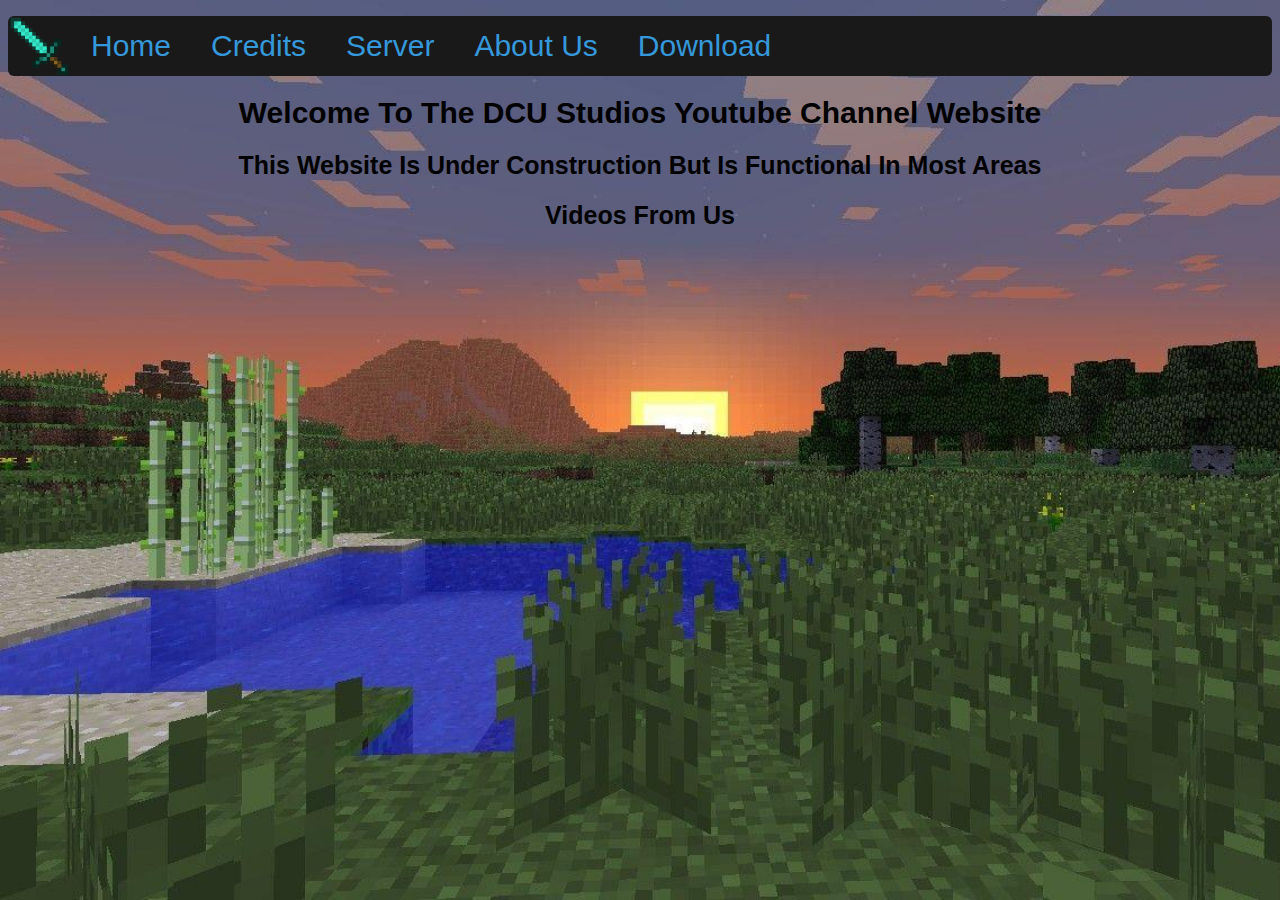
==== index.html @ 2e3accb6 "add vids to home page" ====
<!DOCTYPE html>
      <html lang="en" dir="ltr">
      <head>
      <link rel="stylesheet" href="menu.css">
      <title>DCU Studios</title>
      <link rel="shortcut icon" href="favicon.png">
      <meta charset="utf-8">
      <meta name="viewport" content="width=device-width, initial-scale=1.0">
      <meta name="keywords" content="DCU Studios, Minecraft, Yotube">
      </head>
      <body>
      <img src="favicon.png">
      <nav>
      <ul>
      <li> <a href="index.html">Home </a> </li>
      <li> <a href="#">Credits</a>
      <ul>
      <li><a href="#">Server</a></li>
      <li><a href="Site Credits.html">Website</a></li>
      </li>
      <li><a href="#"></a></li>
      </ul>
      </li>
      <li> <a href="#">Server</a>
      <ul>
      <li><a href="#">How To Connect</a></li>
      <li><a href="Bugs.html">Bug Reporting</a></li>
      </li>
      <li><a href="#"></a></li>
      </ul>
      </li>
      <li> <a href="About.html">About Us </a> </li>
      <li> <a href="Download.html">Download</a></li>
      </ul>
      </nav>

      <h1>Welcome To The DCU Studios Youtube Channel Website</h1>
      <h2>This Website Is Under Construction But Is Functional In Most Areas</h2>
      <h2>Videos From Us</h2>
      <div class="vids">
        <iframe width="560" height="315" src="https://www.youtube.com/embed/videoseries?controls=0&amp;list=PLU8G84BBvxnOF8SnX4mSqR5J_bbZ_PNI1" frameborder="0" allow="accelerometer; autoplay; encrypted-media; gyroscope; picture-in-picture" allowfullscreen></iframe>
        <iframe width="560" height="315" src="https://www.youtube.com/embed/videoseries?controls=0&amp;list=PLU8G84BBvxnOPU_gFqrEEVtiwNHWFZMvm" frameborder="0" allow="accelerometer; autoplay; encrypted-media; gyroscope; picture-in-picture" allowfullscreen></iframe>
        <iframe width="560" height="315" src="https://www.youtube.com/embed/videoseries?controls=0&amp;list=PLU8G84BBvxnMrSMUIOVEQPepbTR7ikCd-" frameborder="0" allow="accelerometer; autoplay; encrypted-media; gyroscope; picture-in-picture" allowfullscreen></iframe>
      </div>
 </body>
 </html>
---- menu.css ----
* {
margin 0;
padding 0;
font-family: arial;
}
.button {
  background-color: #191919;
  border: none;
  color: #3498db;
  padding: 10px 22px;
  text-align: center;
  text-decoration: none;
  display: inline-block;
  font-size: 10px;
  border-radius: 6px;
}
.button:hover {
  background-color: #191919;
  border: none;
  color: #2ecc71;
  padding: 10px 22px;
  font-size: 12px;
  border-radius: 6px;
}

body {
  background-image: url('default.jpg');
  background-repeat: no-repeat;
  background-attachment: fixed;
  background-size: cover;
}

}
nav{

  width: 100%;
  height: 60px;
background-color: #191919;
border-radius: 6px;
}
img {
  height: 63px;
  width: 25;
  float: left;
}
nav ul li{
list-style: none;
display: inline-block;
float: left;
line-height: 60px;
position:  relative;
}
nav ul li a{
display: block;
text-decoration: none;
font-size: 25px;
font-family: arial;
color: #3498db;
padding: 0px 20px;
}
nav ul li a:hover{
color: #2ecc71;
}
nav ul li ul {
display: none;
position:  absolute;
background-color: #191919;
padding: 10px;
border-radius: 0px 0px 4px 4px;
}
nav ul li:hover ul{
display: block;
}
button {
  background-color: #191919;
  border: none;
  color: #3498db;
  padding: 10px 22px;
  text-align: center;
  text-decoration: none;
  display: inline-block;
  font-size: 10px;
  border-radius: 6px;
}
button:hover {
  background-color: #191919;
  border: none;
  color: #2ecc71;
}
.tab {
  margin: 0;
position: absolute;
top: 27%;
left: 50%;
-ms-transform: translate(-50%, -50%);
transform: translate(-50%, -50%);
}
.downloadBtn ul {
  list-style: none;
}
.downloadBtn ul li {
  padding: 5px 255px;
}

@media only screen and (min-width: 100px) {
img {
  display: none;
}
nav{
  width: 100%;
  height: 25px;
background-color: #191919;
border-radius: 4px;
 }
 nav ul li{
 list-style: none;
 display: inline-block;
 float: left;
 line-height: 20px;
 position:  relative;
 }
 nav ul li a{
 display: block;
 text-decoration: none;
 font-size: 20px;
 font-family: arial;
 color: #3498db;
 padding: 0px 5px;
 }
 nav ul li a:hover{
 color: #2ecc71;
 }
 nav ul li ul {
 display: none;
 position:  absolute;
 background-color: #191919;
 padding: 5px 0px;
 border-radius: 0px 0px 2px 2px;
 }
 nav ul li:hover ul{
 display: block;
 }

 nav ul li ul li {
 width: 160px;
 border-radius: 6px;
 }

 nav ul li ul li a:hover {
 }
h1{
  font-size: 25px;
  text-align: center;
}
h2 {
  font-size: 20px;
  text-align: center;
}
p {
  font-size: 15px;
  text-align: center;
}
}
@import "https://use.fontawesome.com/releases/v5.5.0/css/all.css";
.login-box{
  width: 280px;
  position: absolute;
  top: 50%;
  left: 50%;
  transform: translate(-50%,-50%);
  color: black;
}
.login-box h1{
  float: left;
  font-size: 40px;
  border-bottom: 6px solid #3498db;
  margin-bottom: 50px;
  padding: 13px 0;
}
.textbox{
  width: 100%;
  overflow: hidden;
  font-size: 20px;
  padding: 8px 0;
  margin: 8px 0;
  border-bottom: 1px solid #3498db;
}
.textbox i{
  width: 26px;
  float: left;
  text-align: center;
}
.textbox input{
  border: none;
  outline: none;
  background: none;
  color: black;
  font-size: 18px;
  width: 80%;
  float: left;
  margin: 0 10px;
}
.btn{
  width: 100%;
  background: none;
  border: 2px solid #3498db;
  color: black;
  padding: 5px;
  font-size: 18px;
  cursor: pointer;
  margin: 12px 0;
}
div {
    display: flex;
    align-items: center;
    justify-content: center;
    padding: 5px;
}.
vids h2 {
text-align: left;
float: left;
}
.vids iframe {
float: left;
padding: 5px;
horizontal-align: center;
}


@media only screen and (min-width: 1000px) {
  img {
    display: block;
  }
nav{
text-align: center;
  width: 100%;
  height: 60px;
background-color: #191919;
border-radius: 6px;
 }
 nav ul li{
text-align: center;
 list-style: none;
 display: inline-block;
 float: left;
 line-height: 60px;
 position:  relative;
 }
 nav ul li a{
 display: block;
 text-decoration: none;
 font-size: 30px;
 font-family: arial;
 color: #3498db;
text-align:  center;
 padding: 0px 20px;
 }
 nav ul li a:hover{
 color: #2ecc71;
 }
 nav ul li ul {
 display: none;
 position:  absolute;
 background-color: #191919;
 padding: 0px 0px;
 border-radius: 0px 0px 6px 6px;
text-align: center;
 }
 nav ul li:hover ul{
 display: block;
 }

 nav ul li ul li {
 width: 355px;
 border-radius: 6px;
 }

h1{
  font-size: 30px;
  text-align: center;
}
h2 {
  font-size: 25px;
  text-align: center;
}
h3 {
  text-align: center;
  font-size: 20px;
}
p {
  font-size: 20px;
  text-align: center;
}
button{
  position: sticky;
  font-size: 15px;
  border-radius: 6px;
}

button:hover {
  padding: 10px 22px;
  font-size: 12px;
}
}
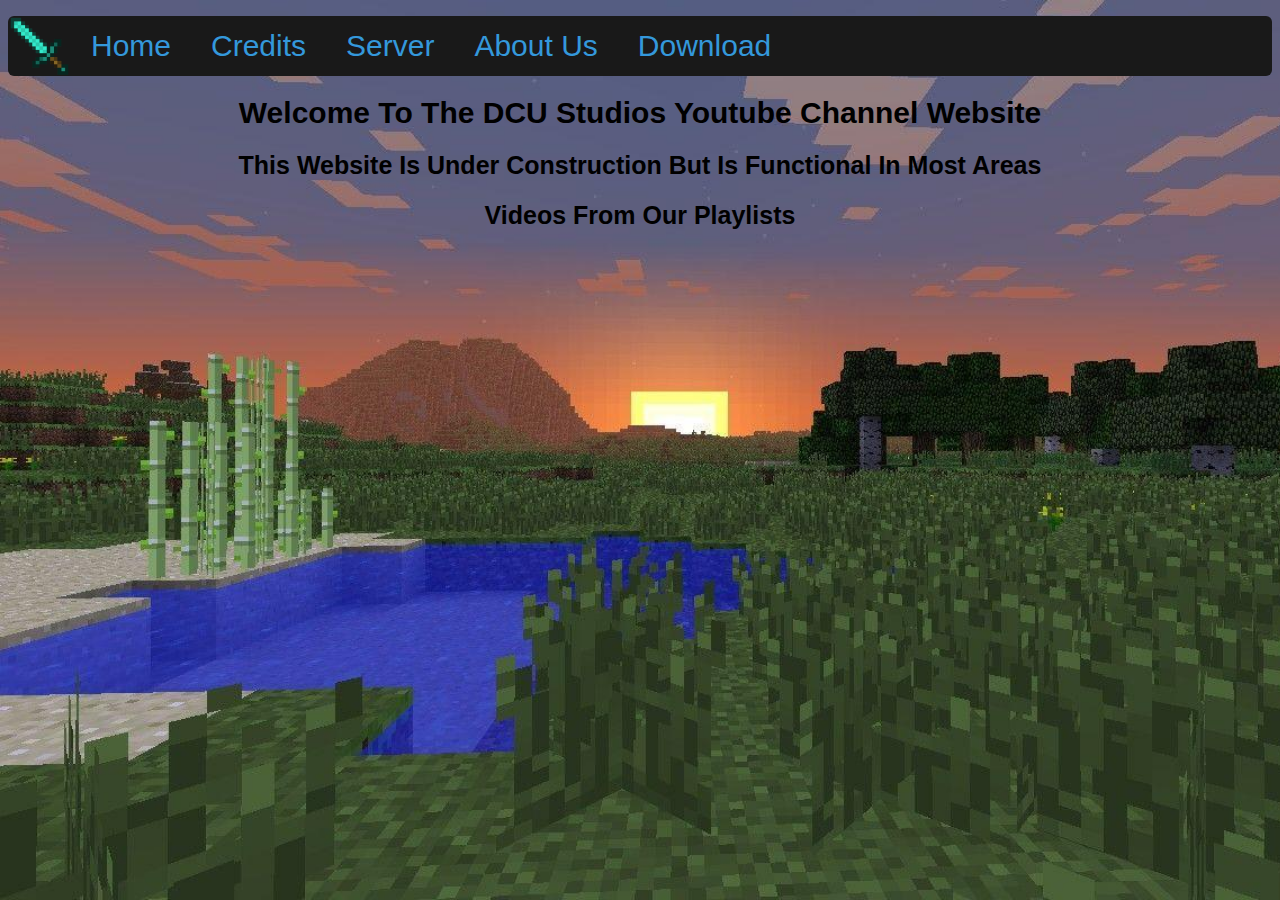
==== commit 0431ae6f: "Make Diamond Sword Logo Act As Link To Youtube Channel" ====
--- a/index.html
+++ b/index.html
@@ -9,7 +9,9 @@
       <meta name="keywords" content="DCU Studios, Minecraft, Yotube">
       </head>
       <body>
+      <a href="https://www.youtube.com/channel/UCRfZDsSlhH84nFbHHl6hKaw?view_as=subscriber">
       <img src="favicon.png">
+      </a>
       <nav>
       <ul>
       <li> <a href="index.html">Home </a> </li>
@@ -30,17 +32,19 @@
       </ul>
       </li>
       <li> <a href="About.html">About Us </a> </li>
-      <li> <a href="Download.html">Download</a></li>
+      <li> <a href="Download.html" class="down">Download</a></li>
       </ul>
       </nav>
 
       <h1>Welcome To The DCU Studios Youtube Channel Website</h1>
       <h2>This Website Is Under Construction But Is Functional In Most Areas</h2>
-      <h2>Videos From Us</h2>
+      <h2>Videos From Our Playlists</h2>
       <div class="vids">
         <iframe width="560" height="315" src="https://www.youtube.com/embed/videoseries?controls=0&amp;list=PLU8G84BBvxnOF8SnX4mSqR5J_bbZ_PNI1" frameborder="0" allow="accelerometer; autoplay; encrypted-media; gyroscope; picture-in-picture" allowfullscreen></iframe>
         <iframe width="560" height="315" src="https://www.youtube.com/embed/videoseries?controls=0&amp;list=PLU8G84BBvxnOPU_gFqrEEVtiwNHWFZMvm" frameborder="0" allow="accelerometer; autoplay; encrypted-media; gyroscope; picture-in-picture" allowfullscreen></iframe>
-        <iframe width="560" height="315" src="https://www.youtube.com/embed/videoseries?controls=0&amp;list=PLU8G84BBvxnMrSMUIOVEQPepbTR7ikCd-" frameborder="0" allow="accelerometer; autoplay; encrypted-media; gyroscope; picture-in-picture" allowfullscreen></iframe>
+        <iframe width="560" height="315" src="https://www.youtube.com/embed/videoseries?controls=0&amp;list=PLU8G84BBvxnMrSMUIOVEQPepbTR7ikCd-" frameborder="0" allow="accelerometer; autoplay; encrypted-media; gyroscope; picture-in-picture" allowfullscreen></iframe><br>
+        <iframe width="560" height="315" src="https://www.youtube.com/embed/videoseries?controls=0&amp;list=PLU8G84BBvxnMkg2uRbGsJZ5fHOjslJRT8" frameborder="0" allow="accelerometer; autoplay; encrypted-media; gyroscope; picture-in-picture" allowfullscreen></iframe>
+        <iframe width="560" height="315" src="https://www.youtube.com/embed/videoseries?controls=0&amp;list=PLU8G84BBvxnP94UCFAKedOxWZWbREx96r" frameborder="0" allow="accelerometer; autoplay; encrypted-media; gyroscope; picture-in-picture" allowfullscreen></iframe>
       </div>
  </body>
  </html>
--- a/menu.css
+++ b/menu.css
@@ -90,7 +90,7 @@
 .tab {
   margin: 0;
 position: absolute;
-top: 27%;
+top: 28%;
 left: 50%;
 -ms-transform: translate(-50%, -50%);
 transform: translate(-50%, -50%);
@@ -126,6 +126,10 @@
  font-family: arial;
  color: #3498db;
  padding: 0px 5px;
+text-align: center;
+ }
+ nav ul li a.down{
+ display: none;
  }
  nav ul li a:hover{
  color: #2ecc71;
@@ -161,73 +165,15 @@
   text-align: center;
 }
 }
-@import "https://use.fontawesome.com/releases/v5.5.0/css/all.css";
-.login-box{
-  width: 280px;
-  position: absolute;
-  top: 50%;
-  left: 50%;
-  transform: translate(-50%,-50%);
-  color: black;
-}
-.login-box h1{
-  float: left;
-  font-size: 40px;
-  border-bottom: 6px solid #3498db;
-  margin-bottom: 50px;
-  padding: 13px 0;
-}
-.textbox{
-  width: 100%;
-  overflow: hidden;
-  font-size: 20px;
-  padding: 8px 0;
-  margin: 8px 0;
-  border-bottom: 1px solid #3498db;
-}
-.textbox i{
-  width: 26px;
-  float: left;
-  text-align: center;
-}
-.textbox input{
-  border: none;
-  outline: none;
-  background: none;
-  color: black;
-  font-size: 18px;
-  width: 80%;
-  float: left;
-  margin: 0 10px;
-}
-.btn{
-  width: 100%;
-  background: none;
-  border: 2px solid #3498db;
-  color: black;
-  padding: 5px;
-  font-size: 18px;
-  cursor: pointer;
-  margin: 12px 0;
-}
-div {
-    display: flex;
+.vids {
+    display: none;
     align-items: center;
     justify-content: center;
     padding: 5px;
-}.
-vids h2 {
-text-align: left;
-float: left;
-}
-.vids iframe {
-float: left;
-padding: 5px;
-horizontal-align: center;
-}
-
-
-@media only screen and (min-width: 1000px) {
+}
+
+
+@media only screen and (min-width: 850px) {
   img {
     display: block;
   }
@@ -255,6 +201,9 @@
 text-align:  center;
  padding: 0px 20px;
  }
+ nav ul li a.down{
+ display: block;
+ }
  nav ul li a:hover{
  color: #2ecc71;
  }
@@ -301,4 +250,19 @@
   padding: 10px 22px;
   font-size: 12px;
 }
-}
+.vids {
+    display: flex;
+    align-items: center;
+    justify-content: center;
+    padding: 5px;
+}
+.vids h2 {
+text-align: left;
+float: left;
+}
+.vids iframe {
+float: left;
+padding: 5px;
+horizontal-align: center;
+}
+}
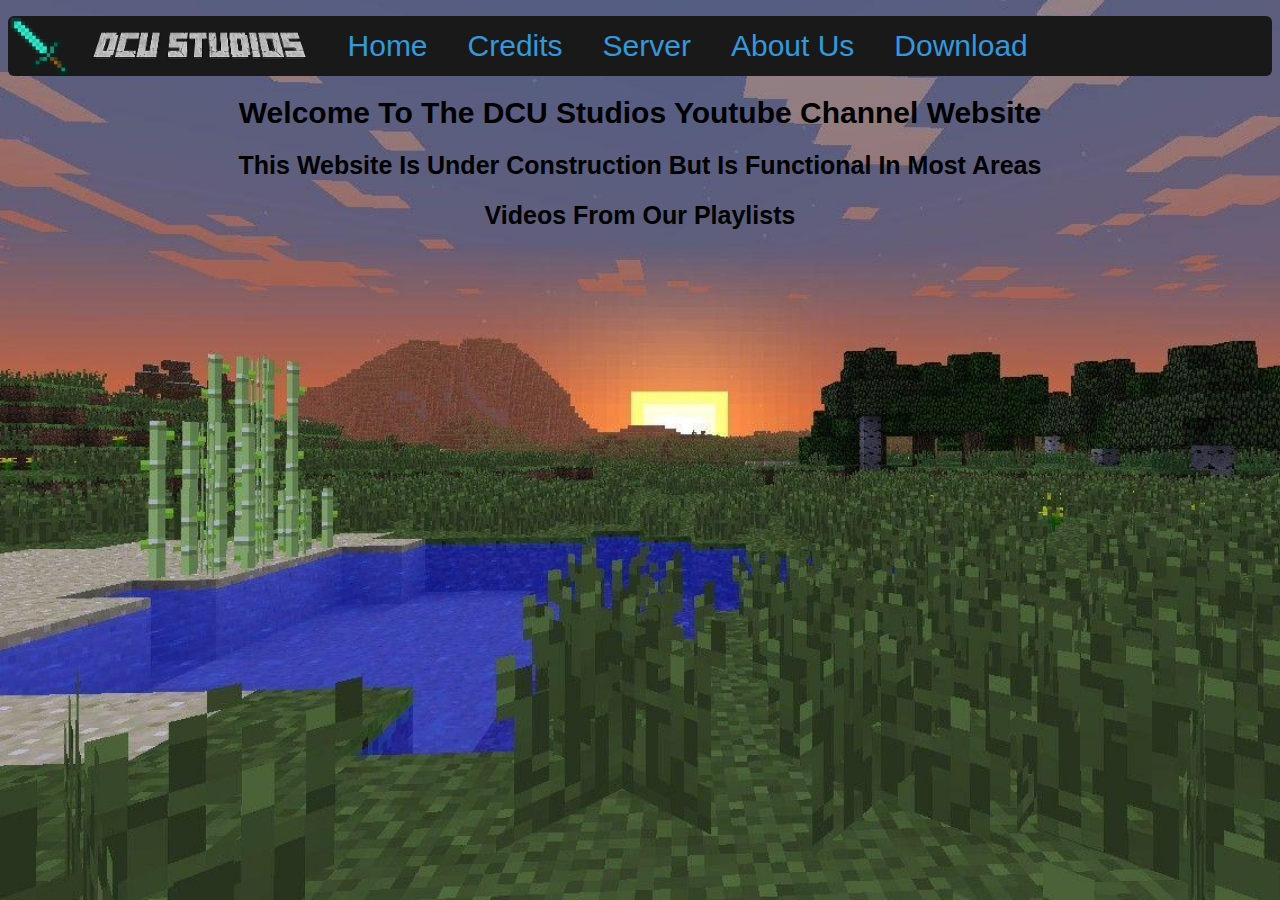
==== commit 0cccd1b5: "Add New Logo To Nav Bar" ====
--- a/index.html
+++ b/index.html
@@ -13,8 +13,9 @@
       <img src="favicon.png">
       </a>
       <nav>
+      <img src="TextLogo.png" alt="DCU Studios Text Logo">
       <ul>
-      <li> <a href="index.html">Home </a> </li>
+      <li> <a href="./index.html">Home </a> </li>
       <li> <a href="#">Credits</a>
       <ul>
       <li><a href="#">Server</a></li>
@@ -35,7 +36,19 @@
       <li> <a href="Download.html" class="down">Download</a></li>
       </ul>
       </nav>
-
+      <!-- Sidebar For Mobile -->
+      <div class="wrapper">
+        <img src="icon.png">
+        <div class="sidebar">
+          <ul>
+              <img src="TextLogo.png" alt="DCU Studios Text Logo">
+              <li><a href="./index.html">Home</a></li>
+              <li><a href="./Site Credits.html">Credits</a></li>
+              <li><a href="#">Server</a></li>
+              <li><a href="#">About Us</a></li>
+          </ul>
+      </div>
+      </div>
       <h1>Welcome To The DCU Studios Youtube Channel Website</h1>
       <h2>This Website Is Under Construction But Is Functional In Most Areas</h2>
       <h2>Videos From Our Playlists</h2>
@@ -47,4 +60,5 @@
         <iframe width="560" height="315" src="https://www.youtube.com/embed/videoseries?controls=0&amp;list=PLU8G84BBvxnP94UCFAKedOxWZWbREx96r" frameborder="0" allow="accelerometer; autoplay; encrypted-media; gyroscope; picture-in-picture" allowfullscreen></iframe>
       </div>
  </body>
+<script src="https://apis.google.com/js/platform.js"></script>
  </html>
--- a/menu.css
+++ b/menu.css
@@ -102,56 +102,13 @@
   padding: 5px 255px;
 }
 
-@media only screen and (min-width: 100px) {
+@media only screen and (min-width: 10px) {
 img {
   display: none;
 }
-nav{
-  width: 100%;
-  height: 25px;
-background-color: #191919;
-border-radius: 4px;
- }
- nav ul li{
- list-style: none;
- display: inline-block;
- float: left;
- line-height: 20px;
- position:  relative;
- }
- nav ul li a{
- display: block;
- text-decoration: none;
- font-size: 20px;
- font-family: arial;
- color: #3498db;
- padding: 0px 5px;
-text-align: center;
- }
- nav ul li a.down{
- display: none;
- }
- nav ul li a:hover{
- color: #2ecc71;
- }
- nav ul li ul {
- display: none;
- position:  absolute;
- background-color: #191919;
- padding: 5px 0px;
- border-radius: 0px 0px 2px 2px;
- }
- nav ul li:hover ul{
- display: block;
- }
-
- nav ul li ul li {
- width: 160px;
- border-radius: 6px;
- }
-
- nav ul li ul li a:hover {
- }
+nav {
+  display: none;
+}
 h1{
   font-size: 25px;
   text-align: center;
@@ -165,15 +122,84 @@
   text-align: center;
 }
 }
-.vids {
-    display: none;
-    align-items: center;
-    justify-content: center;
-    padding: 5px;
-}
-
-
-@media only screen and (min-width: 850px) {
+
+.wrapper{
+  position: relative;
+display: block;
+}
+.wrapper img {
+display: block;
+  width: 50px;
+  height: 50px;
+  color: white;
+}
+.wrapper:hover .sidebar{
+display: flex;
+}
+.wrapper .sidebar{
+  width: auto;
+  height: 100%;
+  background: #191919;
+  padding: 0px 0px;
+  position: fixed;
+  display: none;
+  text-decoration: none;
+}
+
+.wrapper .sidebar img{
+  width: auto;
+  height: 20px;
+  padding: 0px 5px;
+  justify-content: center;
+}
+
+.wrapper .sidebar ul li{
+  padding: 5px;
+  text-decoration: none;
+  color: #3498db;
+}
+
+.wrapper .sidebar ul li a{
+  text-decoration: none;
+  color: #3498db;
+  display: block;
+}
+
+.wrapper .sidebar ul li a .fas{
+  width: 25px;
+}
+
+.wrapper .sidebar ul li:hover{
+  color: #2ecc71;
+}
+
+.wrapper .sidebar ul li:hover a{
+  color: #2ecc71;
+}
+
+.wrapper .main_content{
+  width: 100%;
+  margin-left: 200px;
+}
+
+.wrapper .main_content .header{
+  padding: 10px;
+  background: #fff;
+  color: #717171;
+  border-bottom: 1px solid #e0e4e8;
+}
+
+.vids iframe {
+  width: 50%;
+  height: auto;
+  padding: 5px 5px;
+  align-items: center;
+}
+
+@media only screen and (min-width: 650px) {
+.bars {
+  display: none;
+}
   img {
     display: block;
   }
@@ -183,7 +209,12 @@
   height: 60px;
 background-color: #191919;
 border-radius: 6px;
- }
+display: block;
+ }
+nav img {
+  padding: 15px 20px;
+  height: 30px;
+}
  nav ul li{
 text-align: center;
  list-style: none;
@@ -264,5 +295,10 @@
 float: left;
 padding: 5px;
 horizontal-align: center;
-}
-}
+height: 250px;
+
+}
+.wrapper {
+  display: none;
+}
+}
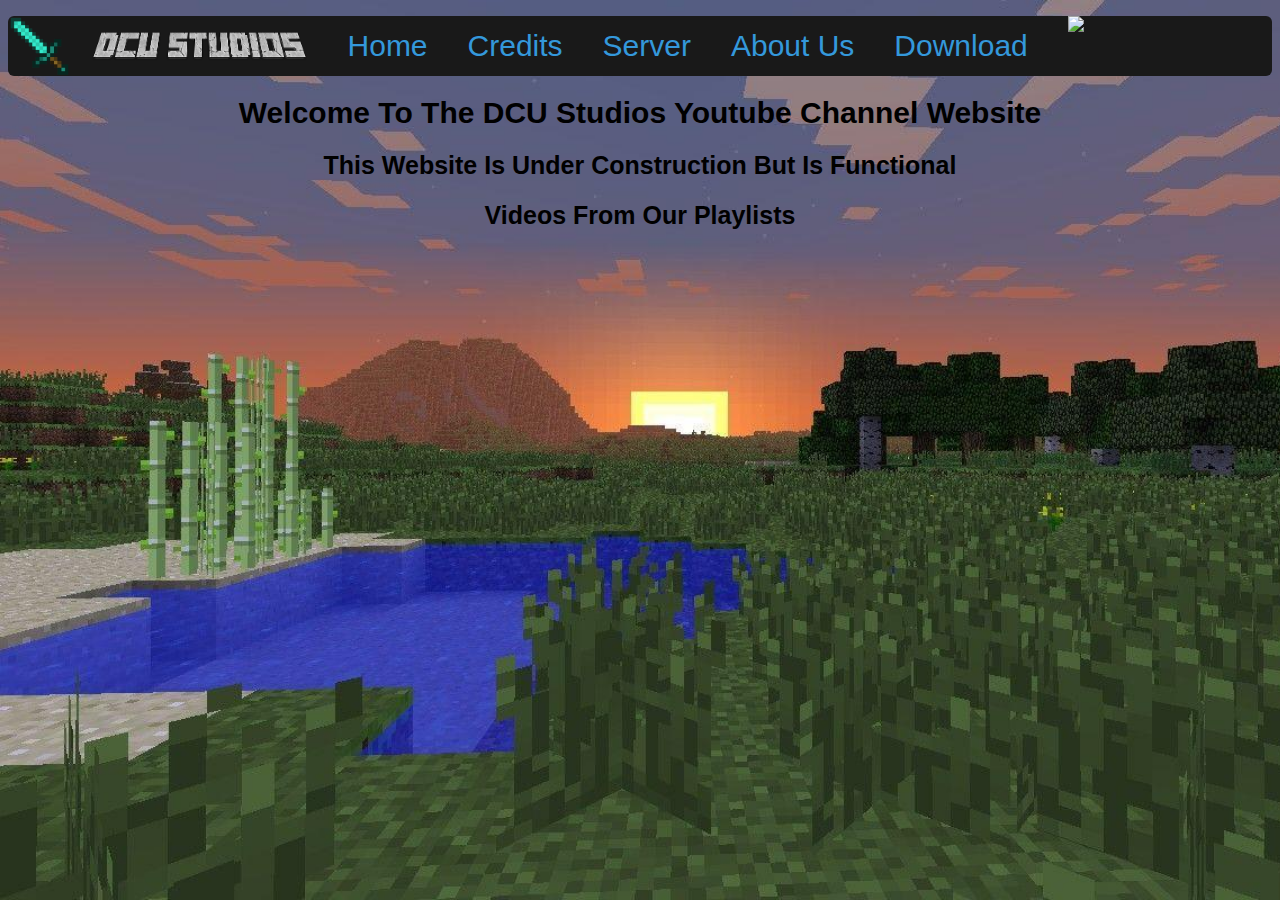
==== commit d6525f2d: "Fix Sub Button" ====
--- a/index.html
+++ b/index.html
@@ -24,16 +24,10 @@
       <li><a href="#"></a></li>
       </ul>
       </li>
-      <li> <a href="#">Server</a>
-      <ul>
-      <li><a href="#">How To Connect</a></li>
-      <li><a href="Bugs.html">Bug Reporting</a></li>
-      </li>
-      <li><a href="#"></a></li>
-      </ul>
-      </li>
+      <li> <a href="Server.html">Server</a></li>
       <li> <a href="About.html">About Us </a> </li>
       <li> <a href="Download.html" class="down">Download</a></li>
+      <a href="https://www.youtube.com/channel/UCRfZDsSlhH84nFbHHl6hKaw?sub_confirmation1"><img class="sub" src="sub.png"></a>
       </ul>
       </nav>
       <!-- Sidebar For Mobile -->
@@ -50,15 +44,14 @@
       </div>
       </div>
       <h1>Welcome To The DCU Studios Youtube Channel Website</h1>
-      <h2>This Website Is Under Construction But Is Functional In Most Areas</h2>
+      <h2>This Website Is Under Construction But Is Functional</h2>
       <h2>Videos From Our Playlists</h2>
       <div class="vids">
         <iframe width="560" height="315" src="https://www.youtube.com/embed/videoseries?controls=0&amp;list=PLU8G84BBvxnOF8SnX4mSqR5J_bbZ_PNI1" frameborder="0" allow="accelerometer; autoplay; encrypted-media; gyroscope; picture-in-picture" allowfullscreen></iframe>
         <iframe width="560" height="315" src="https://www.youtube.com/embed/videoseries?controls=0&amp;list=PLU8G84BBvxnOPU_gFqrEEVtiwNHWFZMvm" frameborder="0" allow="accelerometer; autoplay; encrypted-media; gyroscope; picture-in-picture" allowfullscreen></iframe>
-        <iframe width="560" height="315" src="https://www.youtube.com/embed/videoseries?controls=0&amp;list=PLU8G84BBvxnMrSMUIOVEQPepbTR7ikCd-" frameborder="0" allow="accelerometer; autoplay; encrypted-media; gyroscope; picture-in-picture" allowfullscreen></iframe><br>
+        <iframe width="560" height="315" src="https://www.youtube.com/embed/videoseries?controls=0&amp;list=PLU8G84BBvxnMrSMUIOVEQPepbTR7ikCd-" frameborder="0" allow="accelerometer; autoplay; encrypted-media; gyroscope; picture-in-picture" allowfullscreen></iframe>
         <iframe width="560" height="315" src="https://www.youtube.com/embed/videoseries?controls=0&amp;list=PLU8G84BBvxnMkg2uRbGsJZ5fHOjslJRT8" frameborder="0" allow="accelerometer; autoplay; encrypted-media; gyroscope; picture-in-picture" allowfullscreen></iframe>
         <iframe width="560" height="315" src="https://www.youtube.com/embed/videoseries?controls=0&amp;list=PLU8G84BBvxnP94UCFAKedOxWZWbREx96r" frameborder="0" allow="accelerometer; autoplay; encrypted-media; gyroscope; picture-in-picture" allowfullscreen></iframe>
       </div>
  </body>
-<script src="https://apis.google.com/js/platform.js"></script>
  </html>
--- a/menu.css
+++ b/menu.css
@@ -87,10 +87,17 @@
   border: none;
   color: #2ecc71;
 }
+
+button:active {
+  background-color: #191919;
+  border: none;
+  color: #2ecc71;
+}
+
 .tab {
   margin: 0;
 position: absolute;
-top: 28%;
+top: 26%;
 left: 50%;
 -ms-transform: translate(-50%, -50%);
 transform: translate(-50%, -50%);
@@ -101,8 +108,16 @@
 .downloadBtn ul li {
   padding: 5px 255px;
 }
-
-@media only screen and (min-width: 10px) {
+.downloadBtn h2 {
+position: fixed;
+  top: 30%;
+left: 46%;
+}
+nav ul a img.sub {
+  height: 70px;
+padding: 0px 20px;
+}
+@media only screen and (min-width: 1px) {
 img {
   display: none;
 }
@@ -140,16 +155,17 @@
   width: auto;
   height: 100%;
   background: #191919;
-  padding: 0px 0px;
   position: fixed;
   display: none;
   text-decoration: none;
+border-radius: 10px 10px 10px 10px;
 }
 
 .wrapper .sidebar img{
   width: auto;
   height: 20px;
-  padding: 0px 5px;
+  padding: 0px 0px;
+  align-items: center;
   justify-content: center;
 }
 
@@ -193,7 +209,7 @@
   width: 50%;
   height: auto;
   padding: 5px 5px;
-  align-items: center;
+  justify-content: center;
 }
 
 @media only screen and (min-width: 650px) {
@@ -229,7 +245,7 @@
  font-size: 30px;
  font-family: arial;
  color: #3498db;
-text-align:  center;
+
  padding: 0px 20px;
  }
  nav ul li a.down{
@@ -244,15 +260,15 @@
  background-color: #191919;
  padding: 0px 0px;
  border-radius: 0px 0px 6px 6px;
-text-align: center;
  }
  nav ul li:hover ul{
  display: block;
  }
 
  nav ul li ul li {
- width: 355px;
+ width: 130px;
  border-radius: 6px;
+text-align: left;
  }
 
 h1{
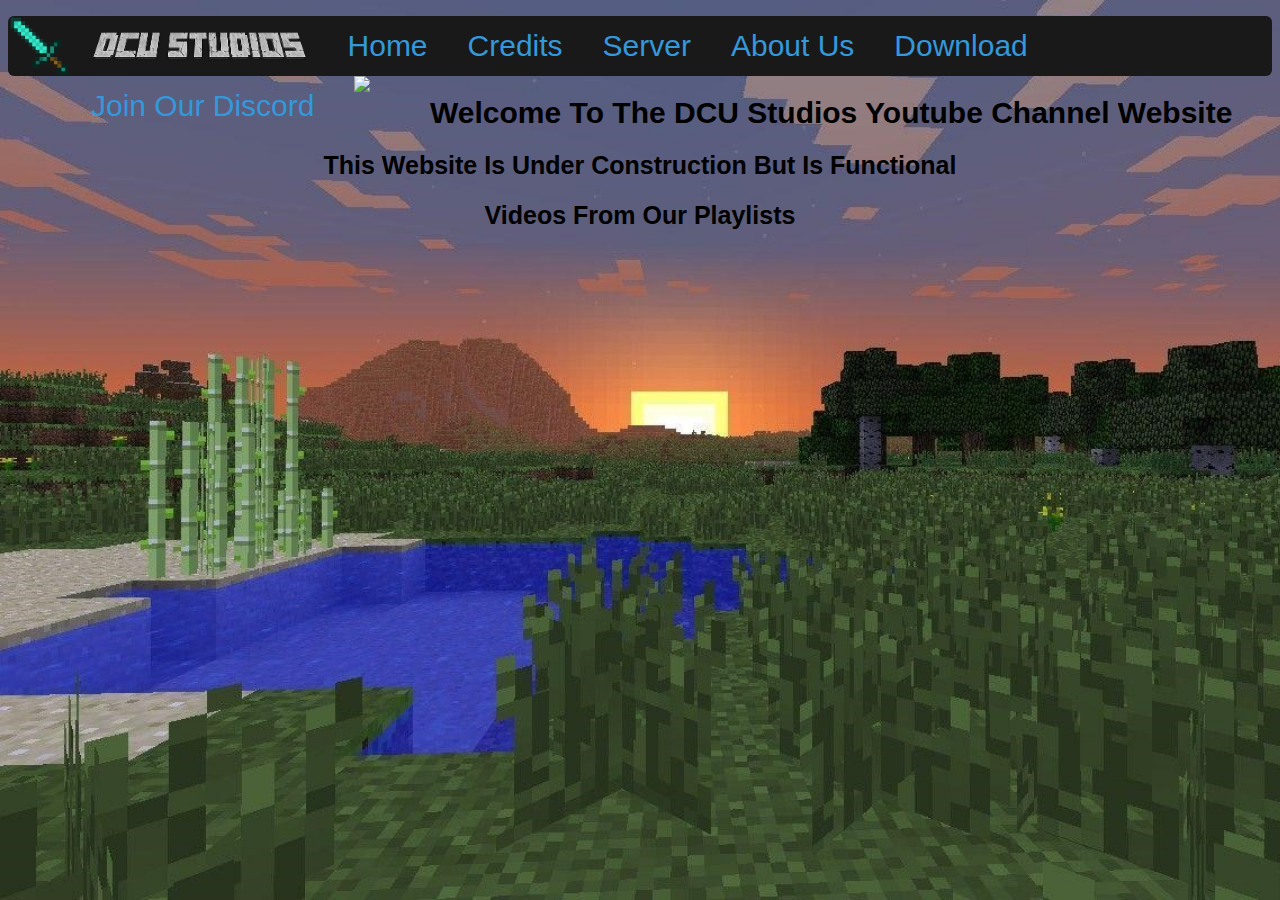
==== commit c94fe993: "Update" ====
--- a/index.html
+++ b/index.html
@@ -26,7 +26,8 @@
       </li>
       <li> <a href="Server.html">Server</a></li>
       <li> <a href="About.html">About Us </a> </li>
-      <li> <a href="Download.html" class="down">Download</a></li>
+      <li> <a href="https://mcpedl.com/user/dcustudios" class="down">Download</a></li>
+      <li> <a href="https://discord.gg/ufQqvgb">Join Our Discord</a></li>
       <a href="https://www.youtube.com/channel/UCRfZDsSlhH84nFbHHl6hKaw?sub_confirmation1"><img class="sub" src="sub.png"></a>
       </ul>
       </nav>
@@ -36,9 +37,9 @@
         <div class="sidebar">
           <ul>
               <img src="TextLogo.png" alt="DCU Studios Text Logo">
-              <li><a href="./index.html">Home</a></li>
-              <li><a href="./Site Credits.html">Credits</a></li>
-              <li><a href="#">Server</a></li>
+              <li><a href="index.html">Home</a></li>
+              <li><a href="https://discord.gg/ufQqvgb">Discord</a></li>
+              <li><a href="https://mcpedl.com/user/dcustudios">Download</a></li>
               <li><a href="#">About Us</a></li>
           </ul>
       </div>
--- a/menu.css
+++ b/menu.css
@@ -97,7 +97,7 @@
 .tab {
   margin: 0;
 position: absolute;
-top: 26%;
+top: 23%;
 left: 50%;
 -ms-transform: translate(-50%, -50%);
 transform: translate(-50%, -50%);
@@ -117,6 +117,7 @@
   height: 70px;
 padding: 0px 20px;
 }
+
 @media only screen and (min-width: 1px) {
 img {
   display: none;
@@ -228,6 +229,7 @@
 display: block;
  }
 nav img {
+  display: block;
   padding: 15px 20px;
   height: 30px;
 }
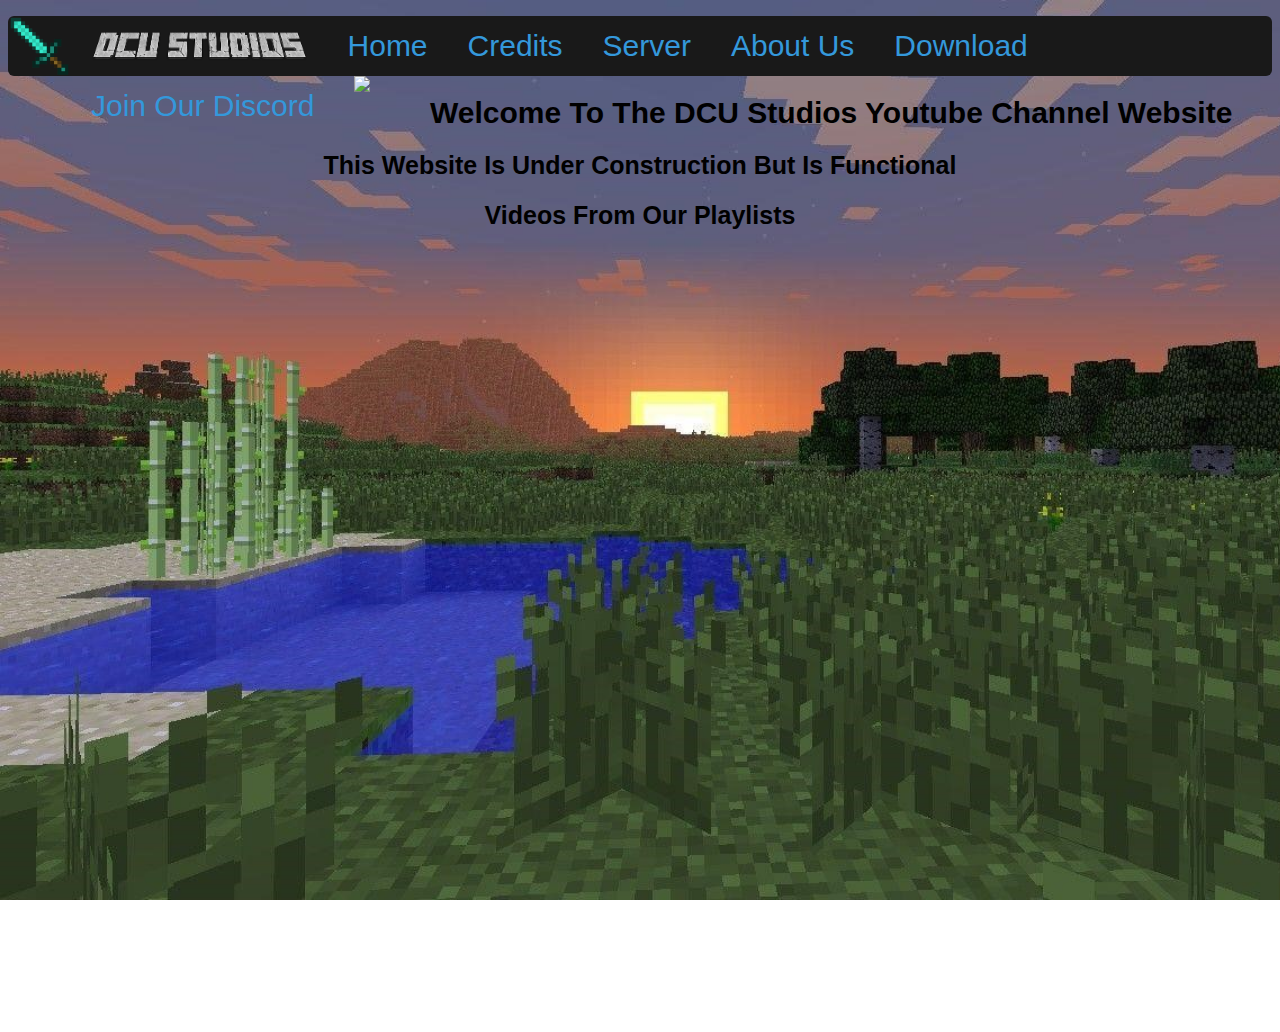
==== commit c8aad65f: "Add Discord Widget" ====
--- a/index.html
+++ b/index.html
@@ -54,5 +54,6 @@
         <iframe width="560" height="315" src="https://www.youtube.com/embed/videoseries?controls=0&amp;list=PLU8G84BBvxnMkg2uRbGsJZ5fHOjslJRT8" frameborder="0" allow="accelerometer; autoplay; encrypted-media; gyroscope; picture-in-picture" allowfullscreen></iframe>
         <iframe width="560" height="315" src="https://www.youtube.com/embed/videoseries?controls=0&amp;list=PLU8G84BBvxnP94UCFAKedOxWZWbREx96r" frameborder="0" allow="accelerometer; autoplay; encrypted-media; gyroscope; picture-in-picture" allowfullscreen></iframe>
       </div>
+<iframe src="https://discordapp.com/widget?id=744742674761908374&theme=dark" width="350" height="500" allowtransparency="true" frameborder="0" sandbox="allow-popups allow-popups-to-escape-sandbox allow-same-origin allow-scripts"></iframe>
  </body>
  </html>
